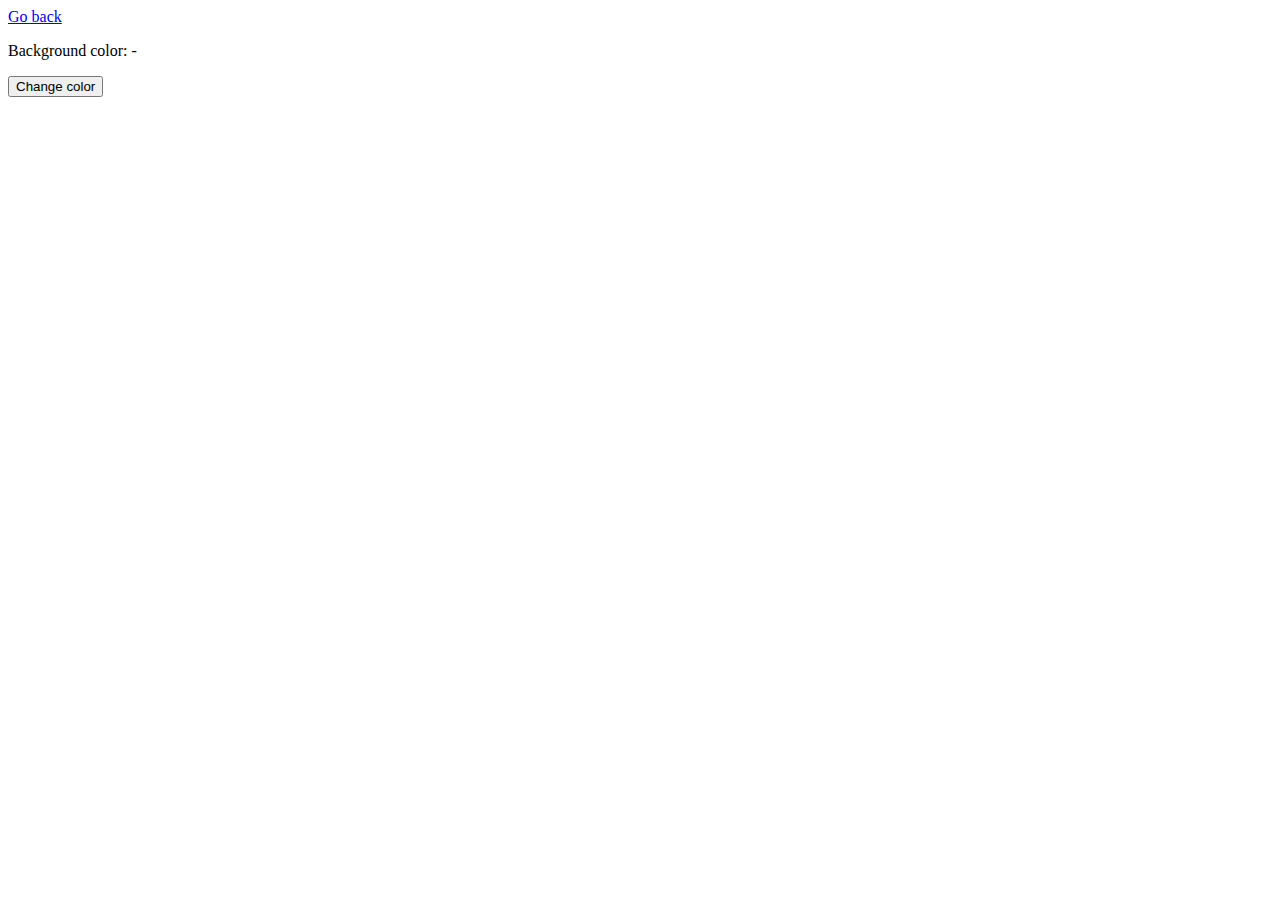
==== task-5.html @ 03ae0c32 "task 3-4" ====
<!DOCTYPE html>
<html lang="en">
<head>
    <meta charset="UTF-8">
    <meta name="viewport" content="width=device-width, initial-scale=1.0">
    <title>Document</title>
</head>
<body>
    <a href="./index.html">Go back</a>
    <div class="widget">
        <p>Background color: <span class="color">-</span></p>
        <button type="button" class="change-color">Change color</button>
      </div>
      
      <script type="module" src="./task-5.html"></script>
</body>
</html>
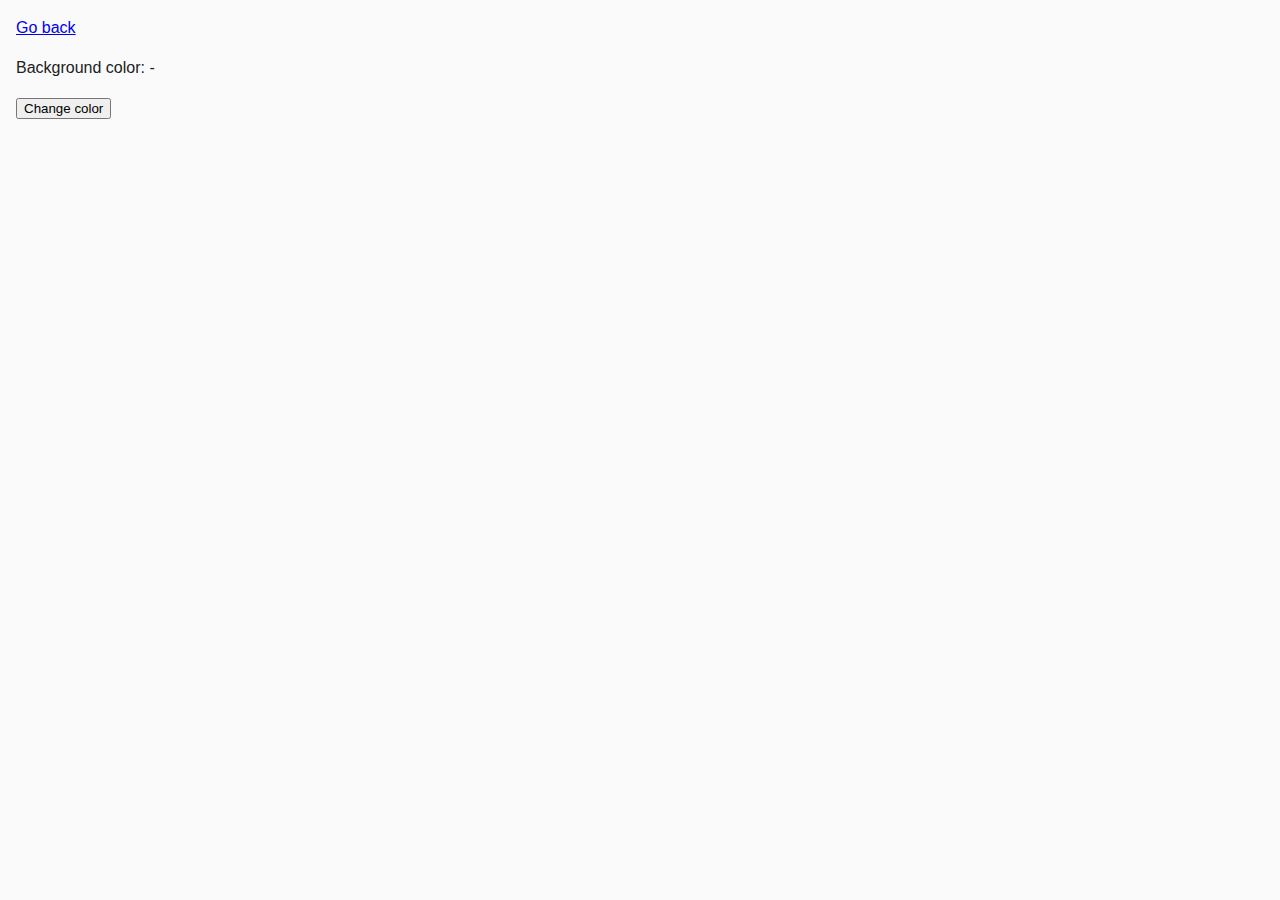
==== commit 32b1f0e7: "task 5" ====
--- a/task-5.html
+++ b/task-5.html
@@ -4,6 +4,7 @@
     <meta charset="UTF-8">
     <meta name="viewport" content="width=device-width, initial-scale=1.0">
     <title>Document</title>
+    <link rel="stylesheet" href="./css/common.css">
 </head>
 <body>
     <a href="./index.html">Go back</a>
@@ -12,6 +13,6 @@
         <button type="button" class="change-color">Change color</button>
       </div>
       
-      <script type="module" src="./task-5.html"></script>
+      <script type="module" src="./js/task-5.js"></script>
 </body>
 </html>--- a/css/common.css
+++ b/css/common.css
@@ -0,0 +1,37 @@
+* {
+    box-sizing: border-box;
+  }
+  
+  body {
+    margin: 16px;
+    font-family: -apple-system, BlinkMacSystemFont, 'Segoe UI', Roboto, Oxygen,
+      Ubuntu, Cantarell, 'Open Sans', 'Helvetica Neue', sans-serif;
+    -webkit-font-smoothing: antialiased;
+    -moz-osx-font-smoothing: grayscale;
+    background-color: #fafafa;
+    color: #212121;
+    line-height: 1.5;
+  }
+
+  .gallery {
+    display: flex;
+    flex-wrap: wrap;
+    justify-content: center;
+    align-items: center;
+    list-style-type: none;
+    padding: 0;
+    column-gap: 16px;
+    row-gap: 24px;
+}
+
+.img {
+    display: block;
+  width: 100%;
+    height: 300px;
+}
+
+.galleryItem {
+  margin-right: 10px;
+    width: calc((100% - 30px) / 2);
+    width: 360px;
+}